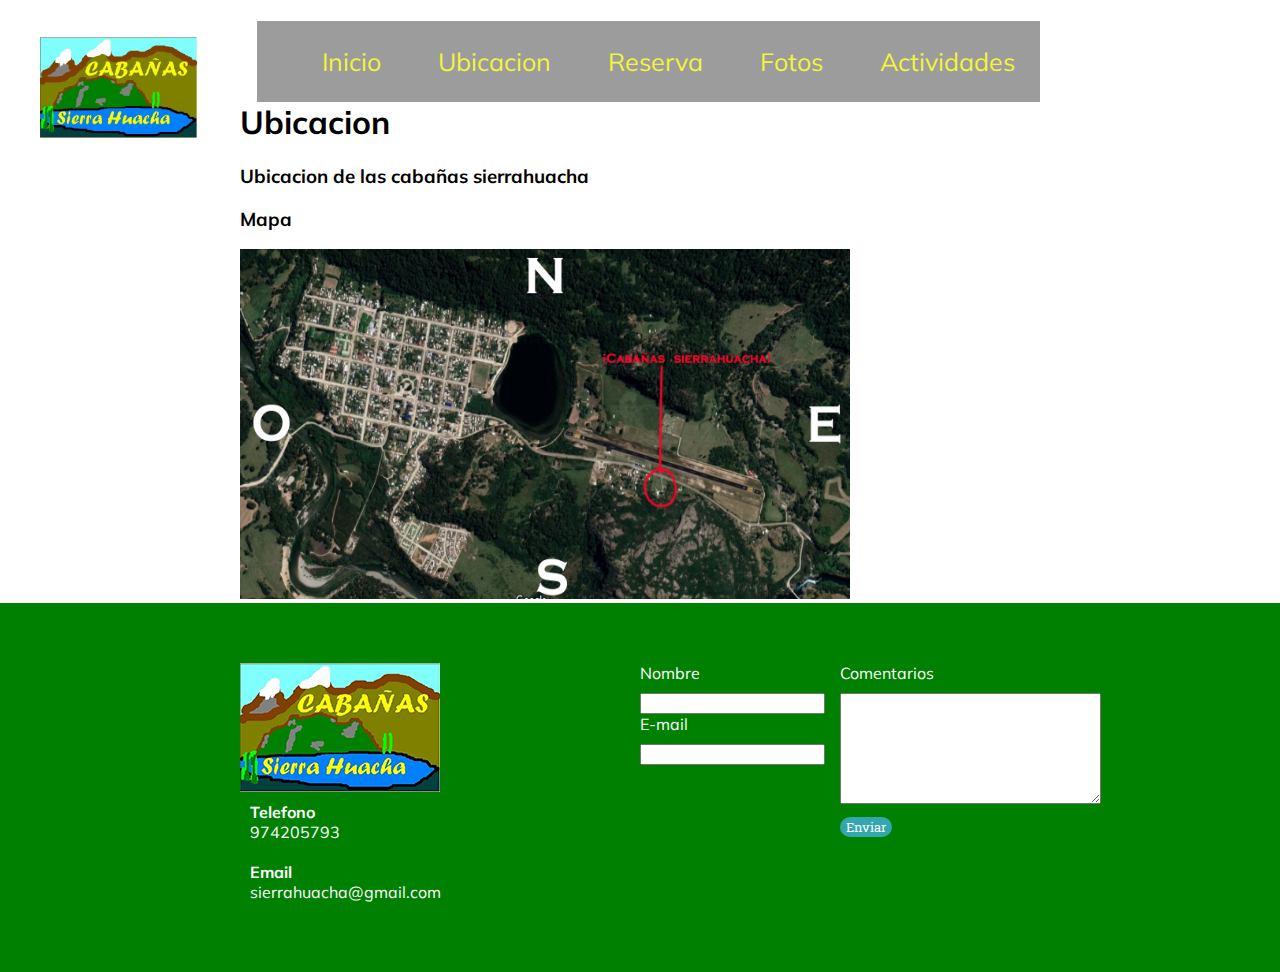
==== actividades.html @ 9c4dfe63 "cabañas sierrahuacha esta listo" ====
<!DOCTYPE html>
<html>
  <head>
    <title>Cabañas-Sierrahuacha</title>
    <meta charset="utf-8"/>
    <link href="https://fonts.googleapis.com/css?family=Roboto+Slab|Muli" rel="stylesheet">
    <link rel="stylesheet" href="css/sierrahuacha.css"/>
  </head>
  <body>
    <header id="header" class="header contenedor"> <!-- header -->
      <figure class="logotipo"> <!--logotipo -->
        <img src="images\logo1.jpg" width="157" height="101" alt="sierrahuacha logotipo"/>
      </figure>
      <nav class="menu"><!-- menu -->
        <ul>
          <li>
            <a href="index.html">Inicio</a>
          </li>
          <li>
            <a href="ubicacion.html">Ubicacion</a>
          </li>
          <li>
            <a href="reserva.html">Reserva</a>
          </li>
          <li>
            <a href="fotos.html">Fotos</a>
          </li>
          <li>
            <a href="actividades.html">Actividades</a>
          </li>
        </ul>
      </nav>
    </header>
      <section id="portada4" class="portada4 "> <!-- portada -->
        <div class="contenedor">

          <h1 class="titulo4">Ubicacion</h1><!-- titulo -->
          <h3 class="title-a41">Ubicacion de las cabañas sierrahuacha</h3><!-- resumen -->
          <h3 class="title-a42">Mapa</h3><!-- resumen -->
        </div>
        <section id="ubicacion1" class="ubicacion contenedor"><!--atento que el afecta el .contenedor-->
          <article class="fotoubicacion"><!-- cabaña 1 -->
            <img class="right1" src="images\ubicacion.jpg" width="610" height="350" alt="ubicacion sierrahuacha" />
          </article>
        </section>
      </section>





    <footer class="footer">
        <div class="contenedor">
          <div class="contacto">
            <img src="images/icono2.png" alt="logotipo footer"/>
            <a href="tel:+56974205793"><strong>Telefono</strong> <span>974205793</span></a>
            <a href="mailto:sierrahuacha@gmail.com"><strong>Email</strong> <span>sierrahuacha@gmail.com</span></a>
          </div>
          <form class="formularioft">
            <div class="col1">
              <label for="nombre">Nombre</label>
              <input type="text" required id="nombre" name="nombre" />
              <label for="email">E-mail</label>
              <input type="email" required id="email" name="email"/>
            </div>
            <div class="col2">
              <label for="comentarios">Comentarios</label>
              <textarea name="comentarios" id="comentarios" cols="30" rows="7"></textarea>
              <input type="submit" value="Enviar" class="buttoncontacto" />
            </div>
          </form>
        </div>
    </footer>
---- css/sierrahuacha.css ----
/* portada=index
portada1=Ubicacion
portada3=Reserva
portada4=Fotos
portada5=actividades
.col1, col2=pagina index
.col3, col4=pagina reserva
la pagina index va con un 0al final para tener mas orden de el codigo */
/* <---INDEX, FOOTER, Y LO GENERAL, col1,col2,col3,col4 en reserva-----------> */
body {
  font-family: 'Muli', sans-serif;
  margin: 0;
}
input:focus, textarea:focus {
  background: lightgray;
}
.contenedor {
  width: 800px;
  margin: auto;
}
.logotipo {
  display: inline-block;
  float: left;
  position: absolute;
  left: 0;
}
.menu {
  font-size: 25px;
  display: inline-block;
  float: right;
  -webkit-text-fill-color: #f4f43b;
  background-color: #00000063;
}
.menu li {
  display: inline-block;
  margin-left: 25px;
  margin-right: 25px;
}
.menu a {
  color: white;
  text-decoration: none;
}
.titulo0 {
  font-family: 'Roboto Slab', serif;
  font-size: 50px;
  margin-bottom: 10px;
  margin-top: 50px;
}
.title-a0 {
  font-size: 24px;
  margin-top: 10px;
  margin-bottom: 190px;
}
.cabañas0 h2 {
  font-family: 'Roboto Slab', serif;
  font-size: 35px;
  color: black;
}
.portada0 {
  background: url('../images/cabaña.jpg');
  color: #f1f157;
  padding: 160px;
  background-repeat: no-repeat;
  background-position: center top;
  background-size: cover;
}
.button97 {
  font-size: 30px;
  padding: 15px;
  background-color: #33a7ae;
  color: white;
  cursor: pointer;
  border: none;
  text-decoration: none;
  border-radius: 20px;
  background: linear-gradient(to left, #33a7ae, #27d7d9);
}

.cabaña0 {
  margin: 10px 10px 40px 10px;
  overflow: hidden;
  border: 1px solid #560808;
  border-radius: 150px 40px 40px 10px;
}
.button98 {
  font-family: 'Roboto Slab', serif;
  padding: 45px;
  background-color: #50b254;
  position: absolute;
  font-size: 30px;
  margin: 55px;
  border-radius: 25px;
  border: none;
  color: white;
  text-decoration: none;
}
.right0, .left0 {
  float: right;
}
.footer {
  background: green;
  padding: 60px 30px;
}
.contacto {
  display: flex;
  width: 300px;
  flex-wrap: wrap;
  align-items: center;
}
.contacto img, strong {
  display: block;
}
.contacto a {
  color: white;
  text-decoration: none;
  margin: 10px 10px 10px 10px;
}
.footer .contenedor {
  display: flex;
  justify-content: space-between;
}
.formularioft {
  display: flex;
  width: 400px;
  color: white;
}
.formularioft label {
  margin-bottom: 10px;
}
.col1 {
  margin-right: 15px;
}
.col2 {
  align-items: flex-start;
}
.col2 .buttoncontacto {
  margin-top: 13px;
  color: white;
}
.buttoncontacto {
  font-family: 'Roboto Slab', serif;
  background-color: #33a7ae;
  border-radius: 20px;
  border: none;
}
/* <---UBICACION-----------> */
.titulo1{
font-family: 'Roboto Slab', serif;
font-size: 60px;
margin-bottom: 10px;
margin-top: -90px;
color: #13483b;
}
.title-a11{
  font-size: 24px;
}
.title-a12 {
  font-size: 30px;
  color: black;
}
.portada1{
  background: url('../images/ubicacion-sierrahuacha.jpg');
  padding: 200px;
  background-repeat: no-repeat;
  background-position: center top;
  background-size: cover;
}
.googlemaps {
  font-size: 30px;
  color:yellow;
}
/* <---RESERVA-----------> */
.titulo2 {
  font-family: 'Roboto Slab', serif;
  font-size: 60px;
  margin-bottom: 10px;
  margin-top: -90px;
  color: #13483b;
}
.title-a21, .title-a22, .title-a23, .title-a24, {
  font-size: 24px;
  margin-top: 60px;
  margin-bottom: 20px;
}
.portada2{
  background: url('../images/reserva.jpg');
  padding: 200px 150px;
  background-repeat: no-repeat;
  background-position: center top;
  background-size: cover;
}
.formularioreserva {
  font-size: 22px;
  display: flex;
  width: 400px;
  color:#f4f43b;
  padding: 70px 170px 60px 120px ;
  border-style: dotted;
  background-color: #00000070;
}
.formularioreserva label {
  margin-bottom: 7px;
  margin-top: 20px;
}
.col1, .col2, .col3, .col4 {
  display: flex;
  flex-direction: column;
}
.col3, .col4 {
  margin-right: 60px;
  align-items: flex-start;
  text-decoration-line: underline;
  text-decoration-color: #ff6347;
  text-underline-position: under;
}
.buttonreserva {
  font-family: 'Roboto Slab', serif;
  background-color: #33a7ae;
  border-radius: 5px;
  border: none;
  padding: 15px 60px;
  margin-top: 5px;
}
/* <---FOTOS-----------> */
.portada3{
  background: url('../images/fondo-fotos-sierrahuacha2.jpg');
  padding: 200px 150px;
  background-repeat: no-repeat;
  background-position: center top;
  background-size: cover;
}
.titulo3 {
  font-family: 'Roboto Slab', serif;
  font-size: 60px;
  margin-top: -90px;
  color: white;
  background-color: black;
}

.title-a32 {
  font-size: 30px;
  color: white;
  background-color: black;
}
.title-a33 {
  font-size: 40px;
  color: white;
  background: black;
  text-align: center;
}
.fotosfotos {
  width: 900px;
  margin: auto;
}



/* <---ACTIVIDADES-----------> */
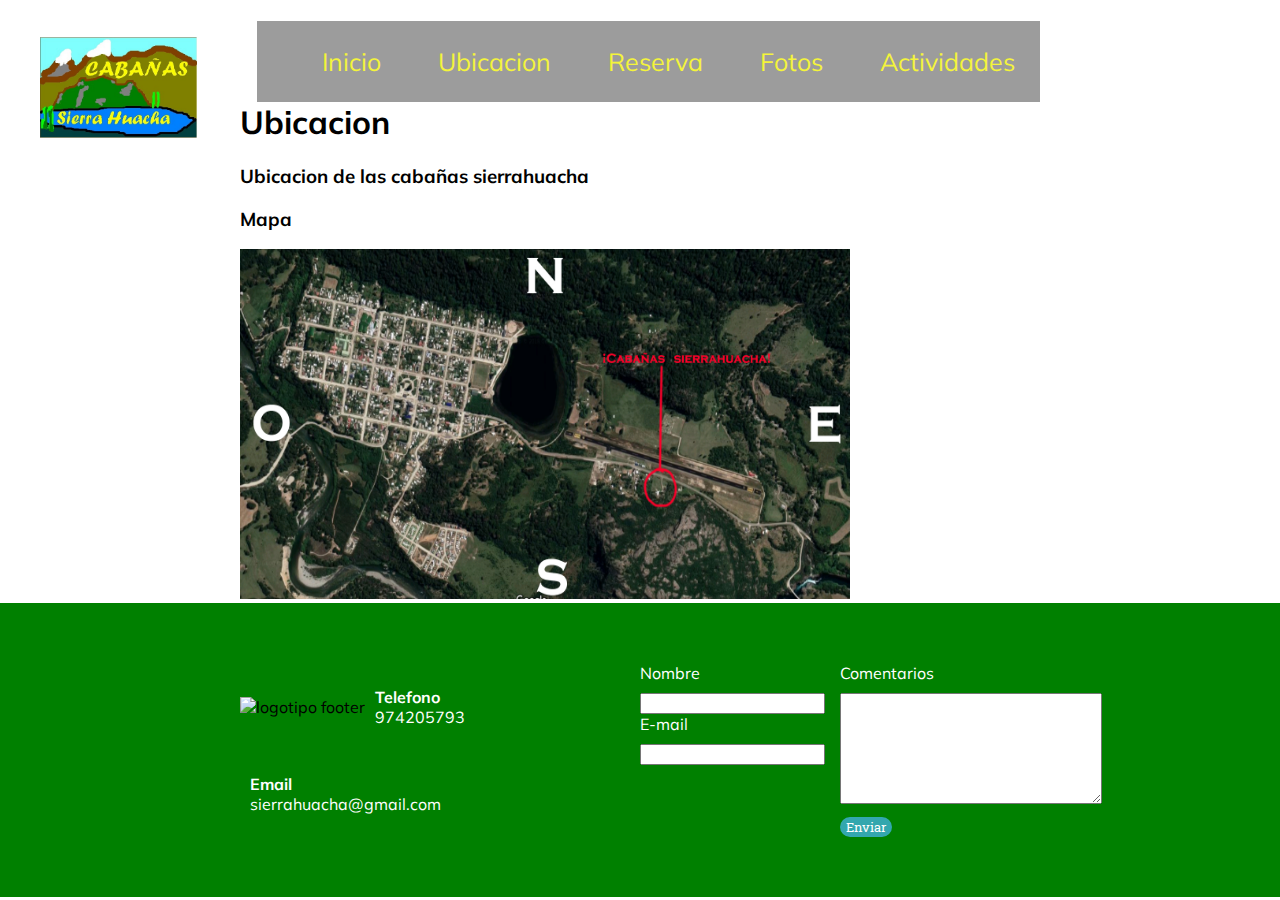
==== commit e9a47db8: "sierrahuacha esta listo" ====
--- a/actividades.html
+++ b/actividades.html
@@ -52,7 +52,7 @@
     <footer class="footer">
         <div class="contenedor">
           <div class="contacto">
-            <img src="images/icono2.png" alt="logotipo footer"/>
+            <img src="https://raw.githubusercontent.com/FacundoaQuiroga/sierrahuacha/gh-pages/images/logo1.jpg" alt="logotipo footer"/>
             <a href="tel:+56974205793"><strong>Telefono</strong> <span>974205793</span></a>
             <a href="mailto:sierrahuacha@gmail.com"><strong>Email</strong> <span>sierrahuacha@gmail.com</span></a>
           </div>
--- a/css/sierrahuacha.css
+++ b/css/sierrahuacha.css
@@ -57,7 +57,7 @@
   color: black;
 }
 .portada0 {
-  background: url('../images/cabaña.jpg');
+  background: url('https://raw.githubusercontent.com/FacundoaQuiroga/sierrahuacha/master/images/caba%C3%B1a-editada-portada.jpg');
   color: #f1f157;
   padding: 160px;
   background-repeat: no-repeat;
@@ -159,8 +159,9 @@
   color: black;
 }
 .portada1{
-  background: url('../images/ubicacion-sierrahuacha.jpg');
-  padding: 200px;
+  background: url('https://raw.githubusercontent.com/FacundoaQuiroga/sierrahuacha/master/images/ubicacion-edit-portada2.jpg');
+  padding: 100px 150px 150px 230px;
+  background-attachment: fixed;
   background-repeat: no-repeat;
   background-position: center top;
   background-size: cover;
@@ -223,8 +224,9 @@
 }
 /* <---FOTOS-----------> */
 .portada3{
-  background: url('../images/fondo-fotos-sierrahuacha2.jpg');
+  background: url('https://raw.githubusercontent.com/FacundoaQuiroga/sierrahuacha/master/images/fondo-fotos-edit.jpg');
   padding: 200px 150px;
+  background-attachment: fixed;
   background-repeat: no-repeat;
   background-position: center top;
   background-size: cover;
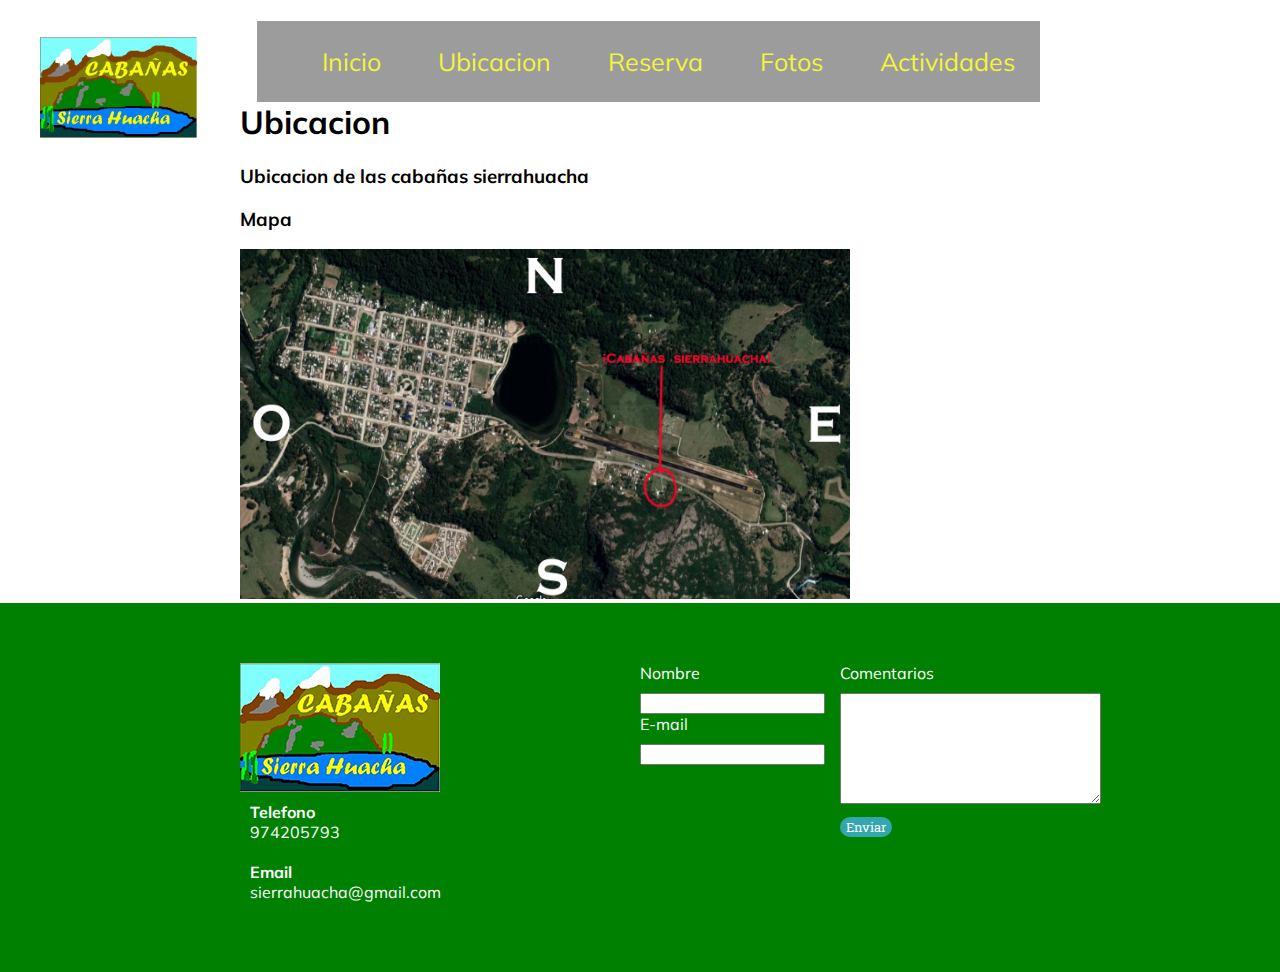
==== commit 34a5b9b6: "sierrahuacha esta listo" ====
--- a/actividades.html
+++ b/actividades.html
@@ -52,7 +52,7 @@
     <footer class="footer">
         <div class="contenedor">
           <div class="contacto">
-            <img src="https://raw.githubusercontent.com/FacundoaQuiroga/sierrahuacha/gh-pages/images/logo1.jpg" alt="logotipo footer"/>
+            <img src="images/icono2.png" alt="logotipo footer"/>
             <a href="tel:+56974205793"><strong>Telefono</strong> <span>974205793</span></a>
             <a href="mailto:sierrahuacha@gmail.com"><strong>Email</strong> <span>sierrahuacha@gmail.com</span></a>
           </div>
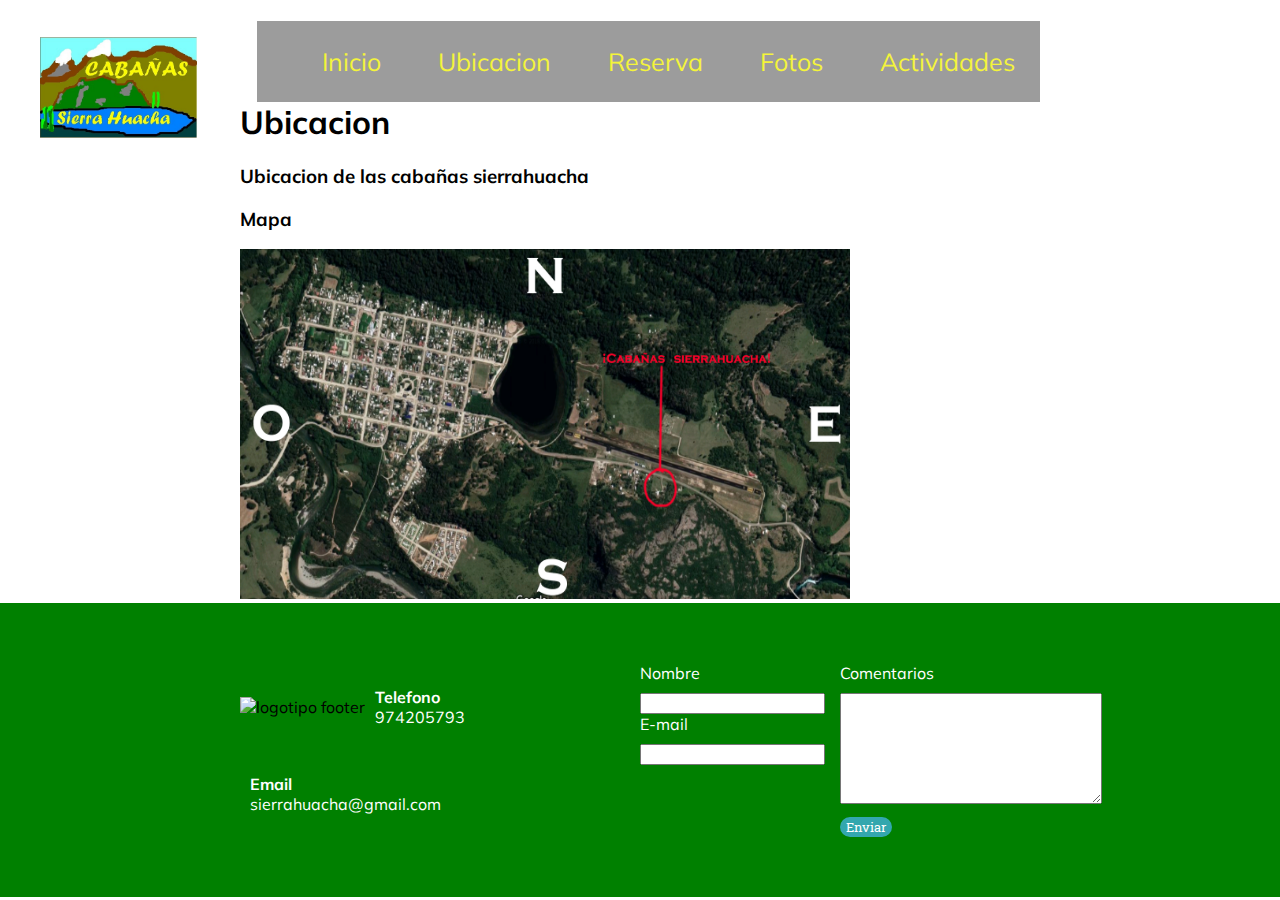
==== commit 93030615: "sierrahuacha esta listo" ====
--- a/actividades.html
+++ b/actividades.html
@@ -52,7 +52,7 @@
     <footer class="footer">
         <div class="contenedor">
           <div class="contacto">
-            <img src="images/icono2.png" alt="logotipo footer"/>
+            <img src="https://raw.githubusercontent.com/FacundoaQuiroga/sierrahuacha/gh-pages/images/icono2.png" alt="logotipo footer"/>
             <a href="tel:+56974205793"><strong>Telefono</strong> <span>974205793</span></a>
             <a href="mailto:sierrahuacha@gmail.com"><strong>Email</strong> <span>sierrahuacha@gmail.com</span></a>
           </div>
